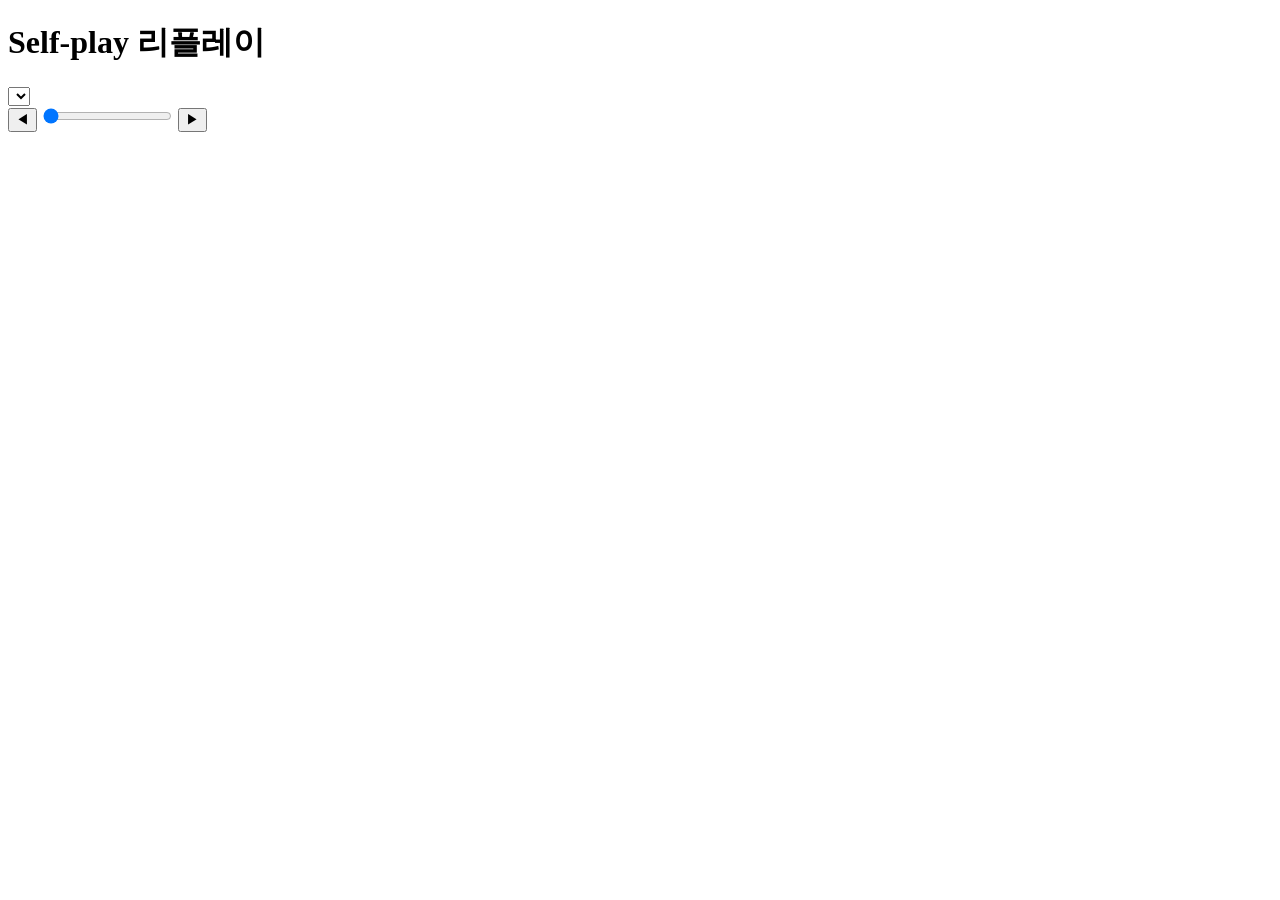
==== chess_rl/viz/static/index.html @ 3e3f42e9 "Add self-play replay viz web app (FastAPI + vanilla JS) GameRecord stores UCI moves and computes per" ====
<!doctype html>
<html lang="ko">
<head>
  <meta charset="utf-8" />
  <title>chess_rl viz</title>
  <link rel="stylesheet" href="/static/style.css" />
</head>
<body>
  <h1>Self-play 리플레이</h1>
  <div class="controls">
    <select id="game-select"></select>
    <span id="result-label"></span>
  </div>
  <div id="board"></div>
  <div class="controls">
    <button id="prev-btn">◀</button>
    <input type="range" id="slider" min="0" max="0" value="0" />
    <button id="next-btn">▶</button>
    <span id="ply-label"></span>
  </div>
  <div id="move-label"></div>
  <script src="/static/app.js"></script>
</body>
</html>
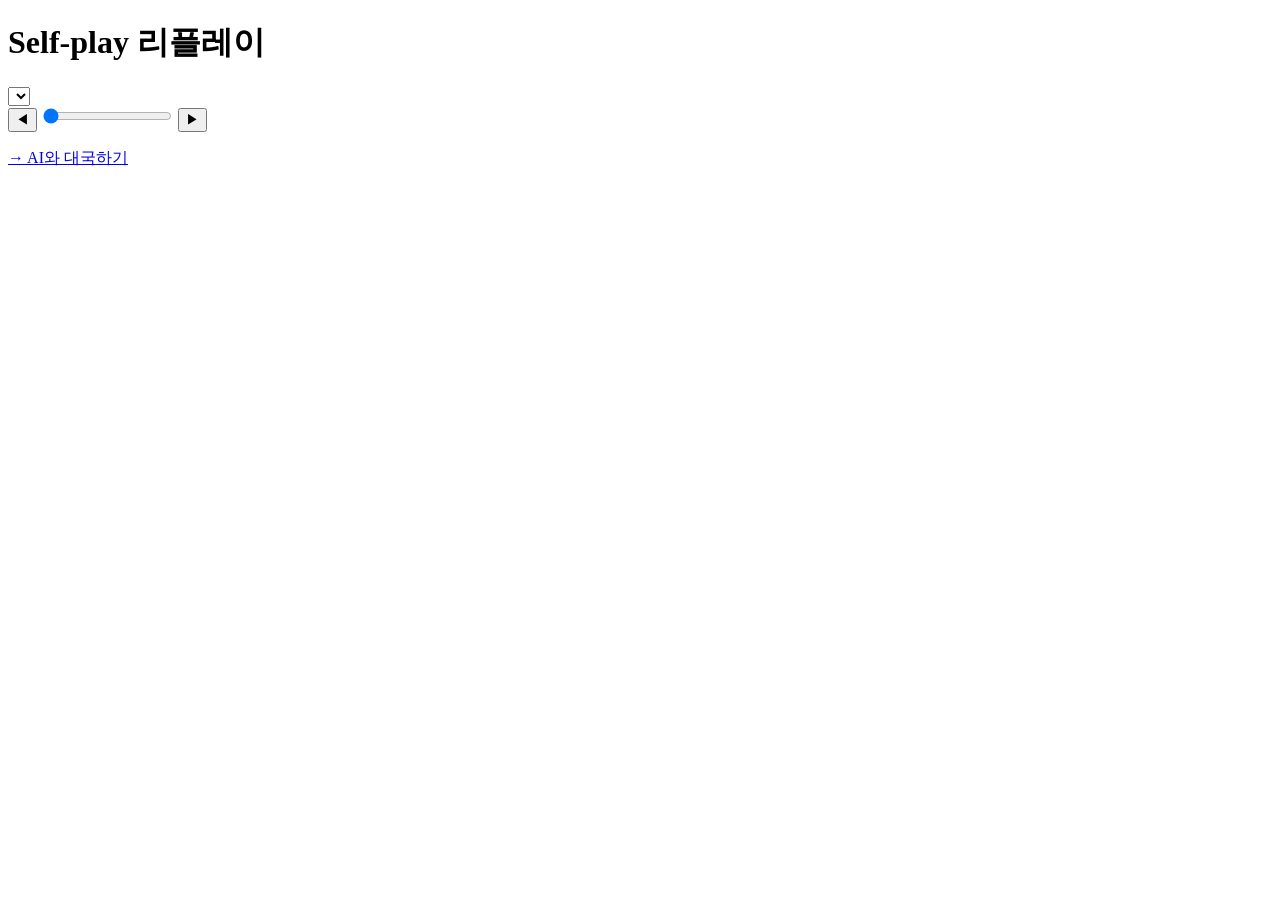
==== commit a5b028f2: "Add rollout module (Policy, play_game) and interactive play UI Policy protocol lets any side (human," ====
--- a/chess_rl/viz/static/index.html
+++ b/chess_rl/viz/static/index.html
@@ -19,6 +19,8 @@
     <span id="ply-label"></span>
   </div>
   <div id="move-label"></div>
+  <p><a href="/play">→ AI와 대국하기</a></p>
+  <script src="/static/board.js"></script>
   <script src="/static/app.js"></script>
 </body>
 </html>
